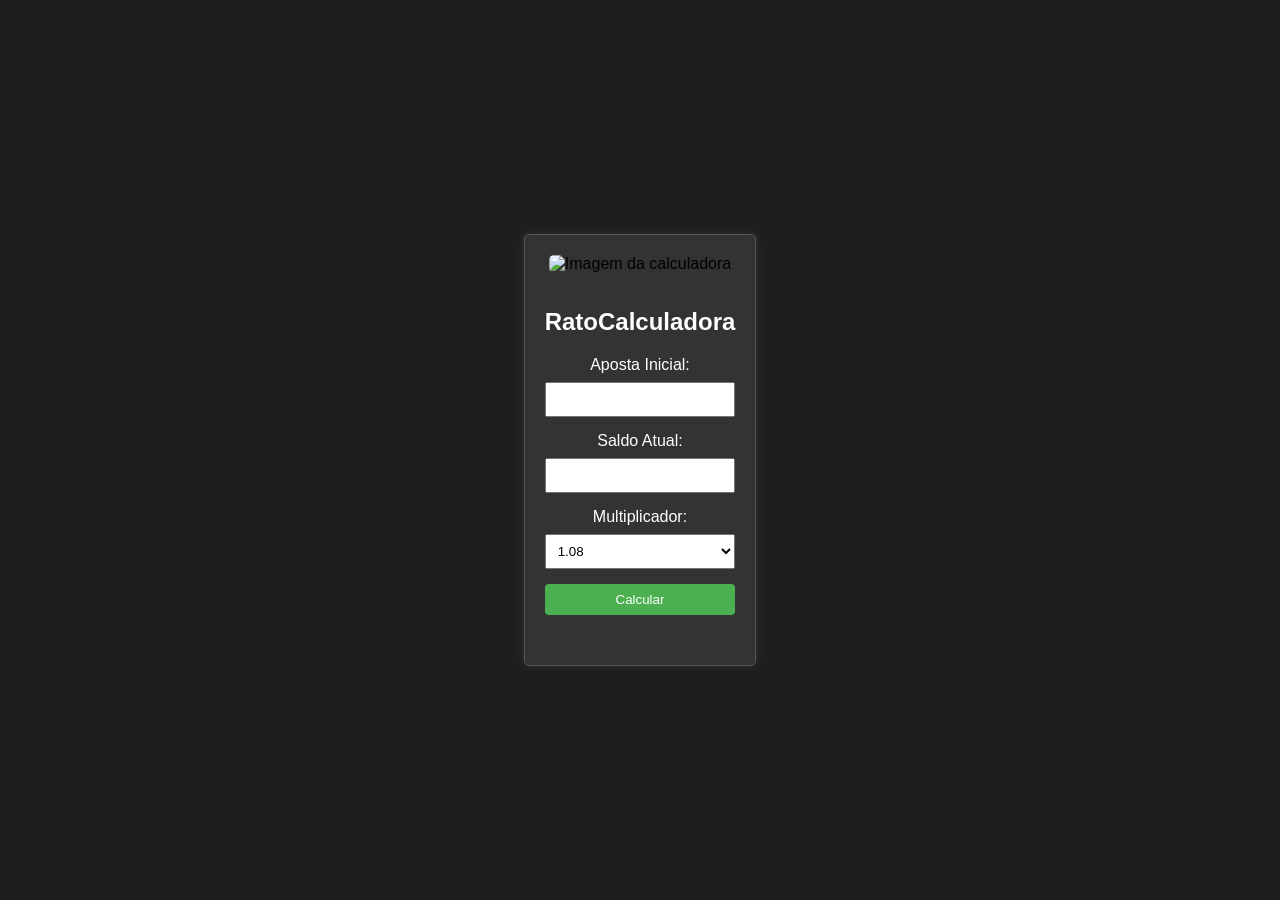
==== index.html @ da58b3e8 "Update index.html" ====
<!DOCTYPE html>
<html lang="en">
<head>
  <meta charset="UTF-8">
  <meta name="viewport" content="width=device-width, initial-scale=1.0">
  <title>Pitter Calc</title>
  <style>
    body {
      font-family: Arial, sans-serif;
      text-align: center;
      background: #1e1e1e;
      margin: 0;
      padding: 0;
      display: flex;
      align-items: center;
      justify-content: center;
      height: 100vh;
    }

    .container {
      max-width: 400px;
      padding: 20px;
      border: 1px solid #555;
      border-radius: 5px;
      box-shadow: 0 0 10px rgba(255, 255, 255, 0.1);
      background-color: #333;
      margin: auto;
    }

    h2 {
      margin-bottom: 20px;
      color: #fff;
    }

    label {
      display: block;
      margin-bottom: 8px;
      color: #fff;
    }

    input, select, button {
      width: 100%;
      padding: 8px;
      margin-bottom: 15px;
      box-sizing: border-box;
    }

    button {
      background-color: #4caf50;
      color: white;
      border: none;
      border-radius: 4px;
      cursor: pointer;
    }

    button:hover {
      background-color: #45a049;
    }

    #resultado {
      font-weight: bold;
      margin-top: 15px;
      color: #fff;
    }

    .error-message {
      color: #ff0000;
      font-size: 14px;
      margin-top: 8px;
    }

    /* Adicionando estilos para a imagem na calculadora */
    #calcImage {
      width: 25%; /* Alterado para 25% */
      height: auto;
      border-radius: 5px;
      margin-bottom: 15px;
    }
  </style>
</head>
<body>

<div class="container">
  <img id="calcImage" src="https://raw.githubusercontent.com/joaoalves31/pittersons1.github.io/main/pitter.png" alt="Imagem da calculadora"> <!-- Substitua pelo caminho da sua imagem -->

  <h2 style="color: #fff;">RatoCalculadora</h2>
  <form id="betForm">
    <label for="apostaInicial">Aposta Inicial:</label>
    <input type="number" id="apostaInicial" required onkeypress="handleKeyPress(event)">

    <label for="saldoAtual">Saldo Atual:</label>
    <input type="number" id="saldoAtual" required onkeypress="handleKeyPress(event)">

    <label for="multiplicador">Multiplicador:</label>
    <select id="multiplicador" required onkeypress="handleKeyPress(event)">
      <option value="1.08">1.08</option>
      <option value="1.10">1.10</option>
      <option value="1.2">1.2</option>
      <option value="1.3">1.3</option>
      <option value="1.4">1.4</option>
      <option value="1.5">1.5</option>
      <option value="2.0">2.0</option>
      <option value="3.0">3.0</option>
      <option value="4.0">4.0</option>
    </select>

    <button type="button" onclick="calcularRodadas()">Calcular</button>

    <div id="resultado"></div>
    <div id="error" class="error-message"></div>
  </form>
</div>

<script>
  function handleKeyPress(event) {
    if (event.key === 'Enter') {
      calcularRodadas();
    }
  }

  function calcularRodadas() {
    var apostaInicial = parseInt(document.getElementById('apostaInicial').value);
    var saldoAtual = parseInt(document.getElementById('saldoAtual').value);
    var multiplicador = parseFloat(document.getElementById('multiplicador').value);

    var rodada = 1;

    if ((multiplicador == 1.08 || multiplicador == 1.10) && apostaInicial * multiplicador < 12) {
      var errorMessage = `A aposta inicial deve ser maior ou igual a ${Math.ceil(12 / multiplicador)} para o multiplicador selecionado.`;
      document.getElementById('error').innerHTML = errorMessage;
      return;
    }

    document.getElementById('error').innerHTML = ''; // Limpa a mensagem de erro

    while (saldoAtual >= apostaInicial) {
      saldoAtual -= apostaInicial;
      apostaInicial = Math.ceil(apostaInicial * multiplicador);
      rodada++;
    }

    var resultadoElement = document.getElementById('resultado');
    resultadoElement.innerHTML = `Quantidade de rodadas possíveis: ${rodada - 1}`;
  }
</script>

</body>
</html>
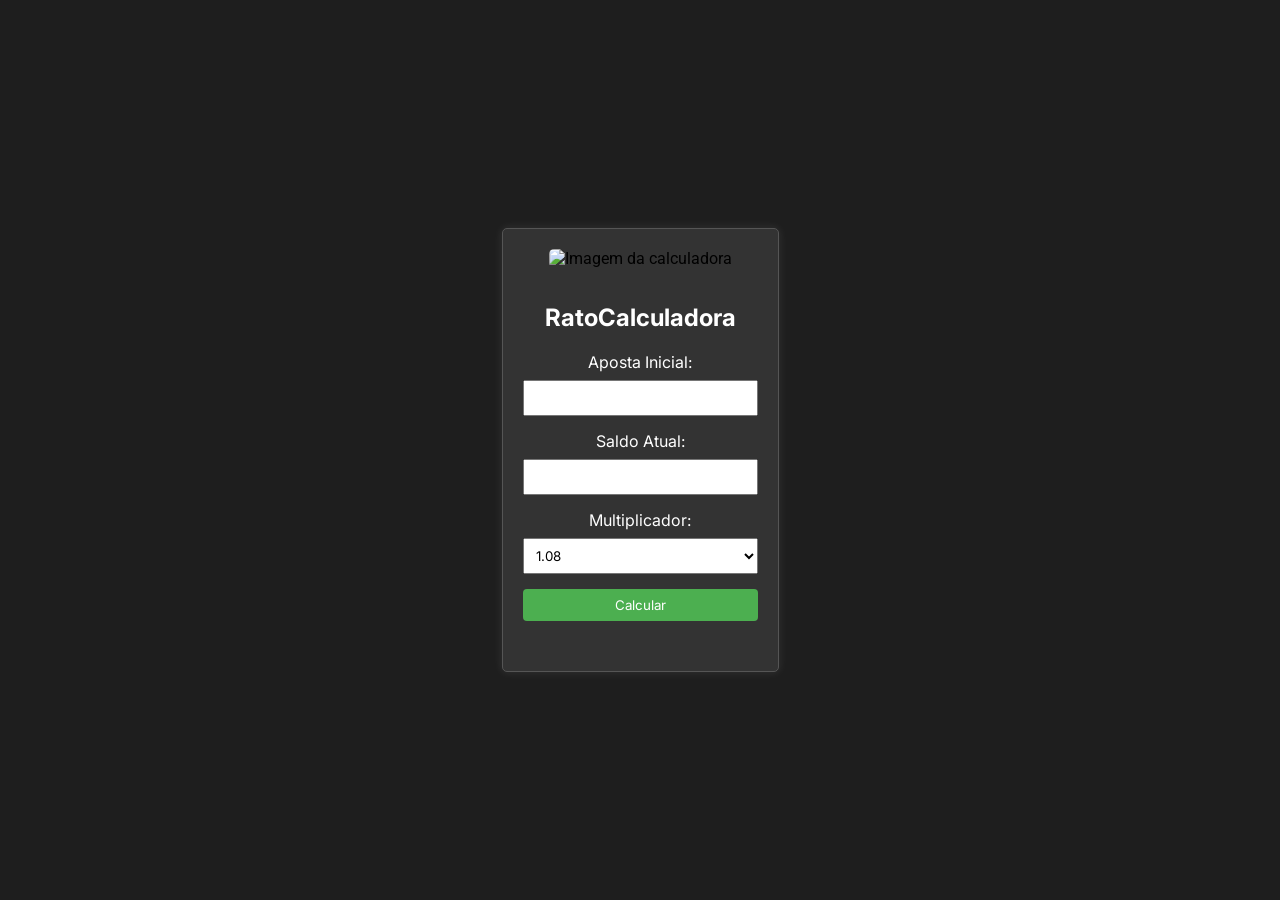
==== commit a7dd0f5c: "Update index.html" ====
--- a/index.html
+++ b/index.html
@@ -6,7 +6,7 @@
   <title>Pitter Calc</title>
   <style>
     body {
-      font-family: Arial, sans-serif;
+      font-family: 'Roboto', Arial, sans-serif; /* Alterado para Roboto */
       text-align: center;
       background: #1e1e1e;
       margin: 0;
@@ -30,12 +30,14 @@
     h2 {
       margin-bottom: 20px;
       color: #fff;
+      font-family: 'Inter', sans-serif; /* Adicionado Inter */
     }
 
     label {
       display: block;
       margin-bottom: 8px;
       color: #fff;
+      font-family: 'Inter', sans-serif; /* Adicionado Inter */
     }
 
     input, select, button {
@@ -43,6 +45,7 @@
       padding: 8px;
       margin-bottom: 15px;
       box-sizing: border-box;
+      font-family: 'Inter', sans-serif; /* Adicionado Inter */
     }
 
     button {
@@ -61,27 +64,30 @@
       font-weight: bold;
       margin-top: 15px;
       color: #fff;
+      font-family: 'Inter', sans-serif; /* Adicionado Inter */
     }
 
     .error-message {
       color: #ff0000;
       font-size: 14px;
       margin-top: 8px;
+      font-family: 'Inter', sans-serif; /* Adicionado Inter */
     }
 
     /* Adicionando estilos para a imagem na calculadora */
     #calcImage {
-      width: 25%; /* Alterado para 25% */
+      width: 25%;
       height: auto;
       border-radius: 5px;
       margin-bottom: 15px;
     }
   </style>
+  <link href="https://fonts.googleapis.com/css2?family=Roboto:wght@400;700&family=Inter:wght@400;700&display=swap" rel="stylesheet">
 </head>
 <body>
 
 <div class="container">
-  <img id="calcImage" src="https://raw.githubusercontent.com/joaoalves31/pittersons1.github.io/main/pitter.png" alt="Imagem da calculadora"> <!-- Substitua pelo caminho da sua imagem -->
+  <img id="calcImage" src="https://raw.githubusercontent.com/joaoalves31/pittersons1.github.io/main/fullsize.png" alt="Imagem da calculadora">
 
   <h2 style="color: #fff;">RatoCalculadora</h2>
   <form id="betForm">
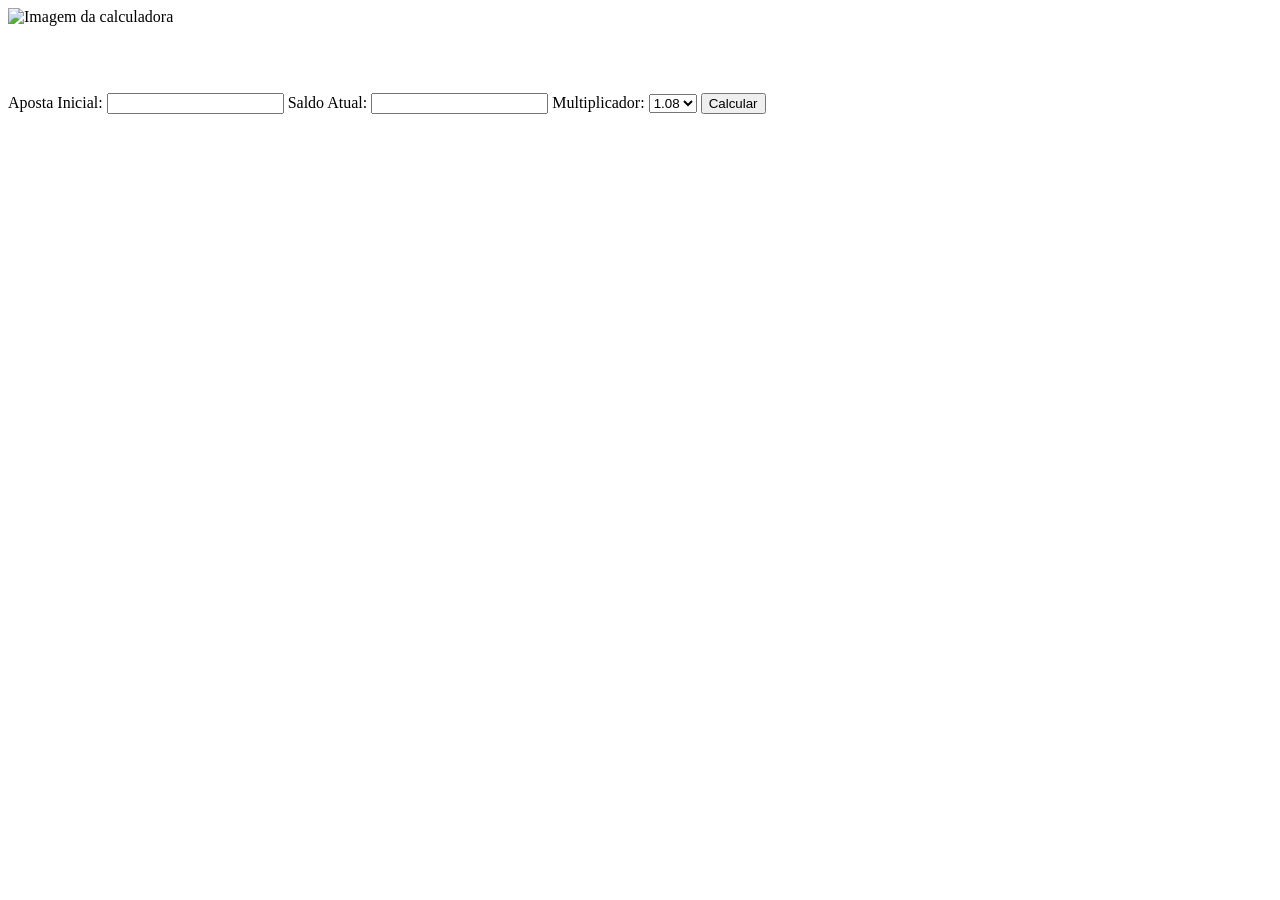
==== commit 2432f382: "Update index.html" ====
--- a/index.html
+++ b/index.html
@@ -5,97 +5,21 @@
   <meta name="viewport" content="width=device-width, initial-scale=1.0">
   <title>Pitter Calc</title>
   <style>
-    body {
-      font-family: 'Roboto', Arial, sans-serif; /* Alterado para Roboto */
-      text-align: center;
-      background: #1e1e1e;
-      margin: 0;
-      padding: 0;
-      display: flex;
-      align-items: center;
-      justify-content: center;
-      height: 100vh;
-    }
-
-    .container {
-      max-width: 400px;
-      padding: 20px;
-      border: 1px solid #555;
-      border-radius: 5px;
-      box-shadow: 0 0 10px rgba(255, 255, 255, 0.1);
-      background-color: #333;
-      margin: auto;
-    }
-
-    h2 {
-      margin-bottom: 20px;
-      color: #fff;
-      font-family: 'Inter', sans-serif; /* Adicionado Inter */
-    }
-
-    label {
-      display: block;
-      margin-bottom: 8px;
-      color: #fff;
-      font-family: 'Inter', sans-serif; /* Adicionado Inter */
-    }
-
-    input, select, button {
-      width: 100%;
-      padding: 8px;
-      margin-bottom: 15px;
-      box-sizing: border-box;
-      font-family: 'Inter', sans-serif; /* Adicionado Inter */
-    }
-
-    button {
-      background-color: #4caf50;
-      color: white;
-      border: none;
-      border-radius: 4px;
-      cursor: pointer;
-    }
-
-    button:hover {
-      background-color: #45a049;
-    }
-
-    #resultado {
-      font-weight: bold;
-      margin-top: 15px;
-      color: #fff;
-      font-family: 'Inter', sans-serif; /* Adicionado Inter */
-    }
-
-    .error-message {
-      color: #ff0000;
-      font-size: 14px;
-      margin-top: 8px;
-      font-family: 'Inter', sans-serif; /* Adicionado Inter */
-    }
-
-    /* Adicionando estilos para a imagem na calculadora */
-    #calcImage {
-      width: 25%;
-      height: auto;
-      border-radius: 5px;
-      margin-bottom: 15px;
-    }
+    /* ... (seu estilo permanece inalterado) ... */
   </style>
-  <link href="https://fonts.googleapis.com/css2?family=Roboto:wght@400;700&family=Inter:wght@400;700&display=swap" rel="stylesheet">
 </head>
 <body>
 
 <div class="container">
-  <img id="calcImage" src="https://raw.githubusercontent.com/joaoalves31/pittersons1.github.io/main/fullsize.png" alt="Imagem da calculadora">
+  <img id="calcImage" src="https://raw.githubusercontent.com/joaoalves31/pittersons1.github.io/main/pitter.png" alt="Imagem da calculadora">
 
-  <h2 style="color: #fff;">RatoCalculadora</h2>
+  <h2 style="color: #fff;">Calculadora de Apostas</h2>
   <form id="betForm">
     <label for="apostaInicial">Aposta Inicial:</label>
     <input type="number" id="apostaInicial" required onkeypress="handleKeyPress(event)">
 
     <label for="saldoAtual">Saldo Atual:</label>
-    <input type="number" id="saldoAtual" required onkeypress="handleKeyPress(event)">
+    <input type="text" id="saldoAtual" required onkeypress="handleKeyPress(event)">
 
     <label for="multiplicador">Multiplicador:</label>
     <select id="multiplicador" required onkeypress="handleKeyPress(event)">
@@ -126,13 +50,13 @@
 
   function calcularRodadas() {
     var apostaInicial = parseInt(document.getElementById('apostaInicial').value);
-    var saldoAtual = parseInt(document.getElementById('saldoAtual').value);
+    var saldoAtual = parseFloat(document.getElementById('saldoAtual').value.replace(',', '.'));
     var multiplicador = parseFloat(document.getElementById('multiplicador').value);
 
     var rodada = 1;
 
-    if ((multiplicador == 1.08 || multiplicador == 1.10) && apostaInicial * multiplicador < 12) {
-      var errorMessage = `A aposta inicial deve ser maior ou igual a ${Math.ceil(12 / multiplicador)} para o multiplicador selecionado.`;
+    if (multiplicador == 1.10 && apostaInicial * multiplicador < 10) {
+      var errorMessage = "A aposta inicial deve ser maior ou igual a 10 para o multiplicador selecionado.";
       document.getElementById('error').innerHTML = errorMessage;
       return;
     }
@@ -146,7 +70,7 @@
     }
 
     var resultadoElement = document.getElementById('resultado');
-    resultadoElement.innerHTML = `Quantidade de rodadas possíveis: ${rodada - 1}`;
+    resultadoElement.innerHTML = "Quantidade de rodadas possíveis: " + (rodada - 1);
   }
 </script>
 
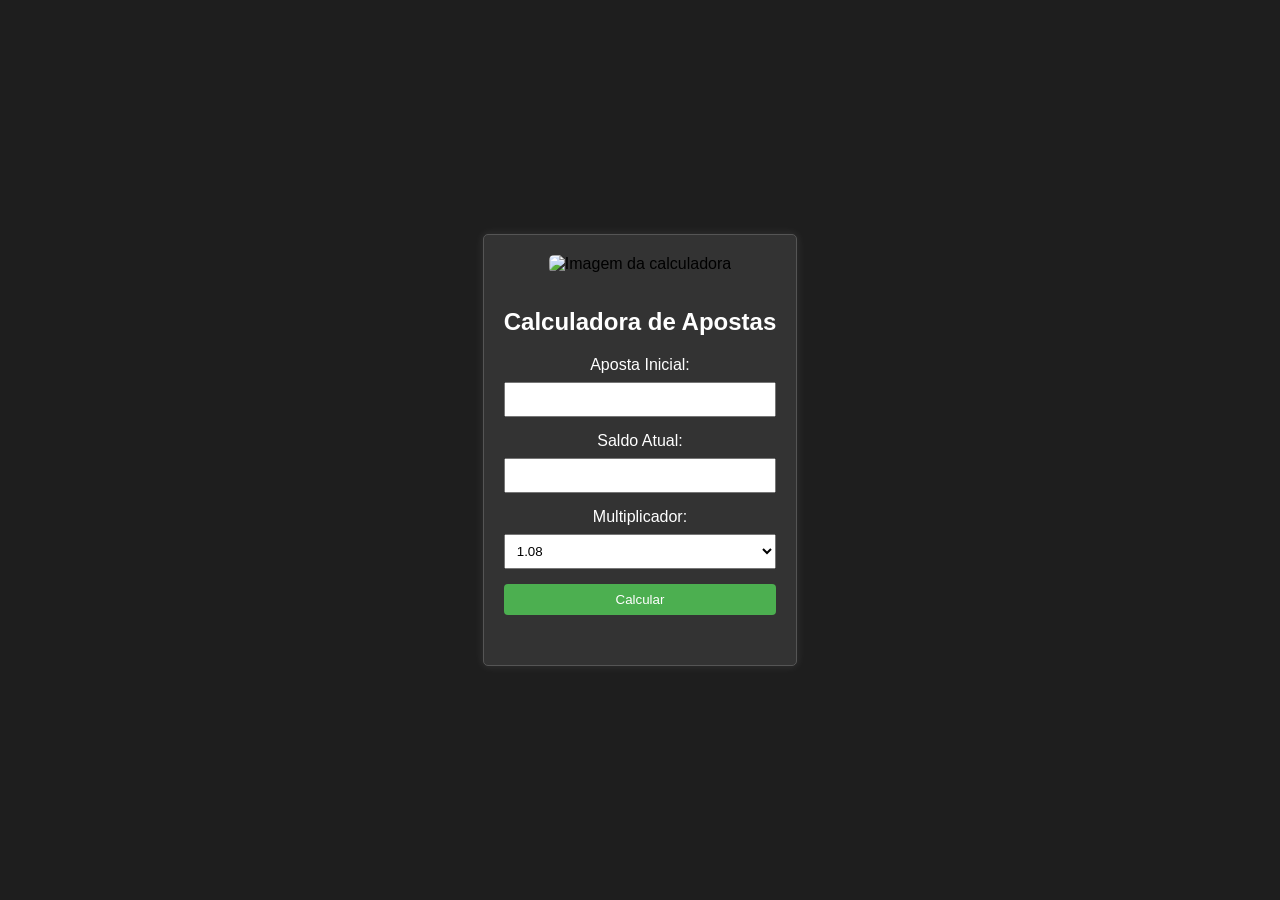
==== commit 75e13911: "Update index.html" ====
--- a/index.html
+++ b/index.html
@@ -5,7 +5,82 @@
   <meta name="viewport" content="width=device-width, initial-scale=1.0">
   <title>Pitter Calc</title>
   <style>
-    /* ... (seu estilo permanece inalterado) ... */
+    body {
+      font-family: 'Roboto', Arial, sans-serif; /* Alterado para Roboto */
+      text-align: center;
+      background: #1e1e1e;
+      margin: 0;
+      padding: 0;
+      display: flex;
+      align-items: center;
+      justify-content: center;
+      height: 100vh;
+    }
+
+    .container {
+      max-width: 400px;
+      padding: 20px;
+      border: 1px solid #555;
+      border-radius: 5px;
+      box-shadow: 0 0 10px rgba(255, 255, 255, 0.1);
+      background-color: #333;
+      margin: auto;
+    }
+
+    h2 {
+      margin-bottom: 20px;
+      color: #fff;
+      font-family: 'Inter', sans-serif; /* Adicionado Inter */
+    }
+
+    label {
+      display: block;
+      margin-bottom: 8px;
+      color: #fff;
+      font-family: 'Inter', sans-serif; /* Adicionado Inter */
+    }
+
+    input, select, button {
+      width: 100%;
+      padding: 8px;
+      margin-bottom: 15px;
+      box-sizing: border-box;
+      font-family: 'Inter', sans-serif; /* Adicionado Inter */
+    }
+
+    button {
+      background-color: #4caf50;
+      color: white;
+      border: none;
+      border-radius: 4px;
+      cursor: pointer;
+    }
+
+    button:hover {
+      background-color: #45a049;
+    }
+
+    #resultado {
+      font-weight: bold;
+      margin-top: 15px;
+      color: #fff;
+      font-family: 'Inter', sans-serif; /* Adicionado Inter */
+    }
+
+    .error-message {
+      color: #ff0000;
+      font-size: 14px;
+      margin-top: 8px;
+      font-family: 'Inter', sans-serif; /* Adicionado Inter */
+    }
+
+    /* Adicionando estilos para a imagem na calculadora */
+    #calcImage {
+      width: 25%;
+      height: auto;
+      border-radius: 5px;
+      margin-bottom: 15px;
+    }
   </style>
 </head>
 <body>
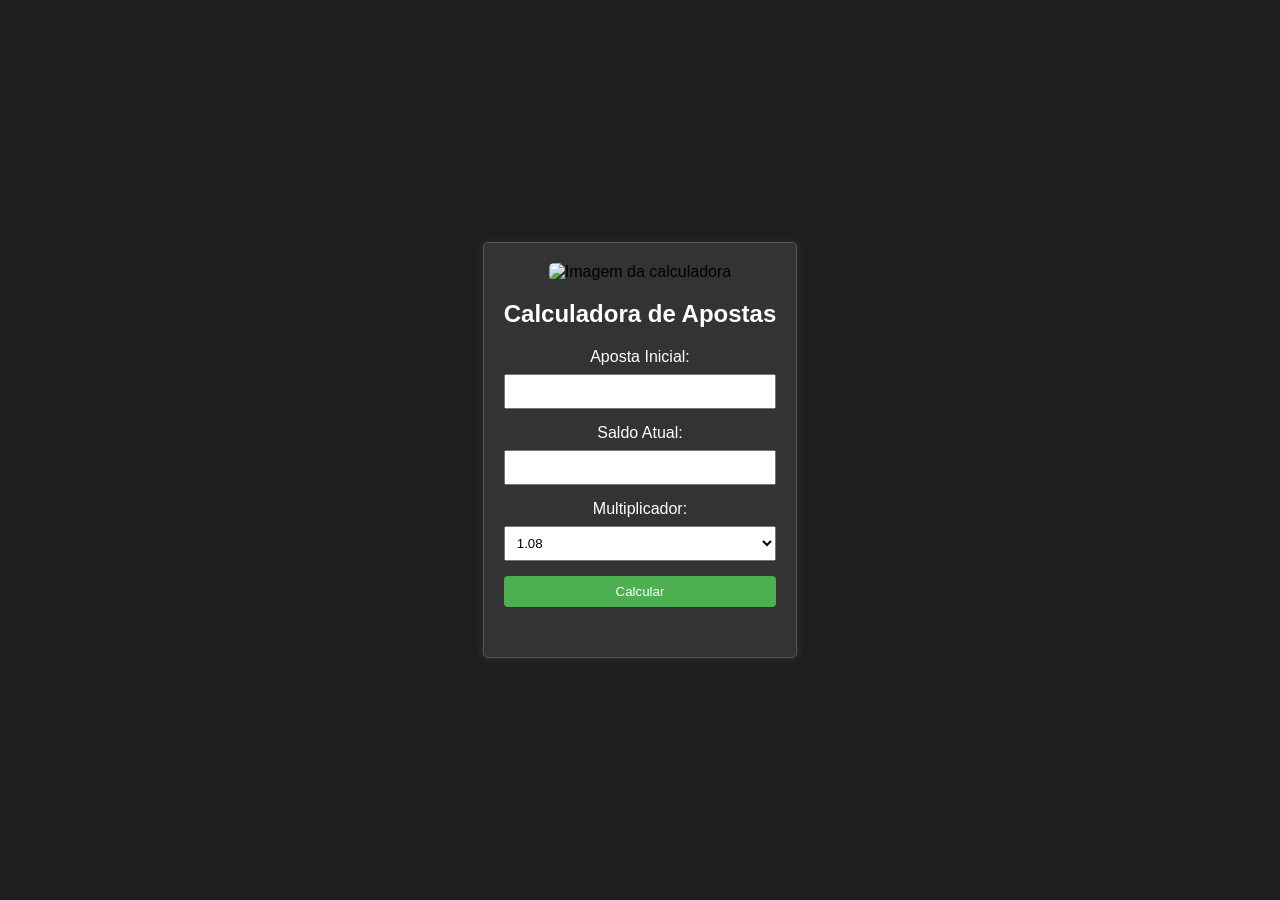
==== commit 9a9297cc: "Update index.html" ====
--- a/index.html
+++ b/index.html
@@ -79,8 +79,8 @@
       width: 25%;
       height: auto;
       border-radius: 5px;
-      margin-bottom: 15px;
-    }
+      margin-bottom: 15px;
+    }
   </style>
 </head>
 <body>
@@ -124,8 +124,8 @@
   }
 
   function calcularRodadas() {
-    var apostaInicial = parseInt(document.getElementById('apostaInicial').value);
-    var saldoAtual = parseFloat(document.getElementById('saldoAtual').value.replace(',', '.'));
+    var apostaInicial = Math.floor(parseFloat(document.getElementById('apostaInicial').value)); // Arredonda para baixo
+    var saldoAtual = Math.floor(parseFloat(document.getElementById('saldoAtual').value.replace(',', '.'))); // Arredonda para baixo
     var multiplicador = parseFloat(document.getElementById('multiplicador').value);
 
     var rodada = 1;
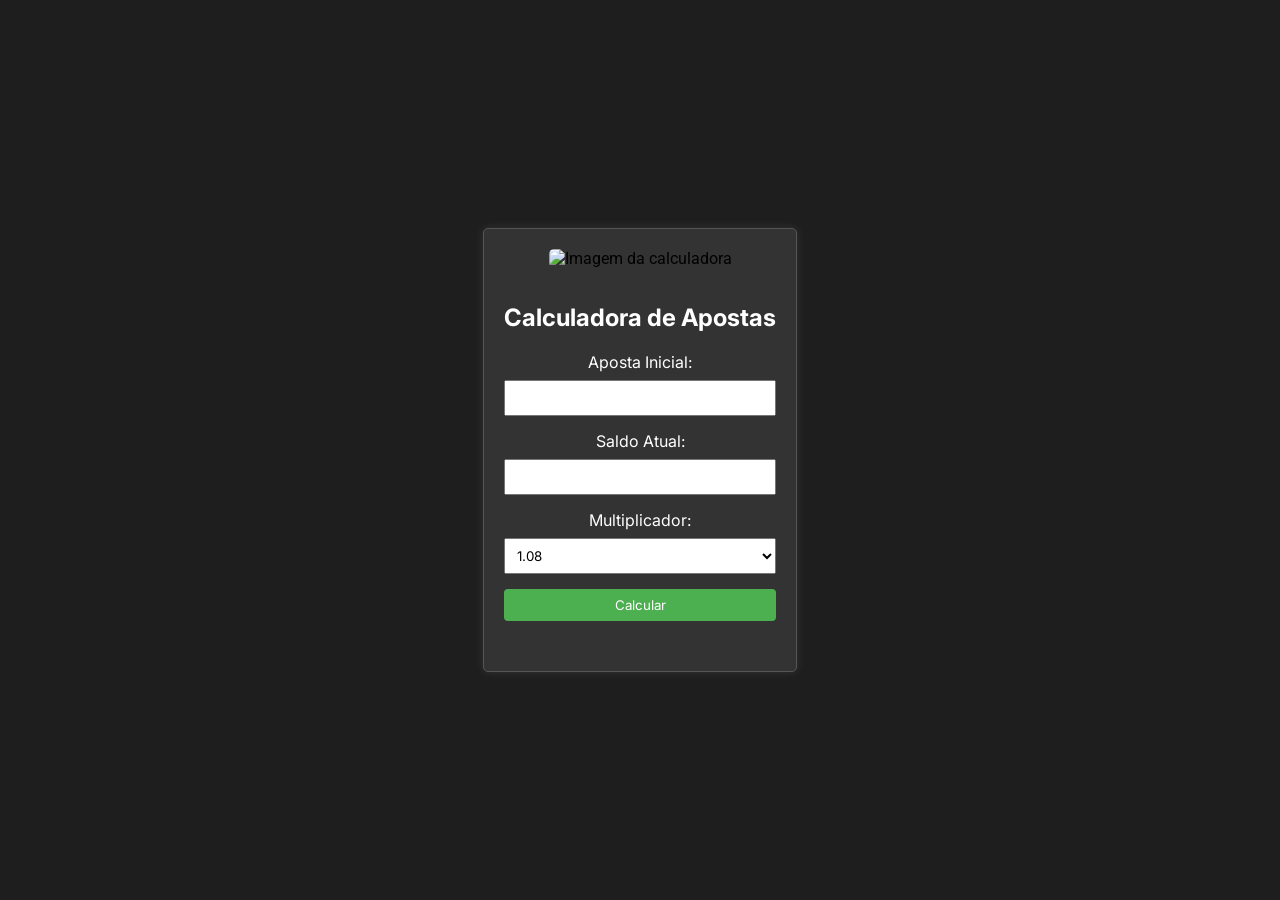
==== commit 07ca6bd4: "Update index.html" ====
--- a/index.html
+++ b/index.html
@@ -79,9 +79,10 @@
       width: 25%;
       height: auto;
       border-radius: 5px;
-      margin-bottom: 15px;
-    }
+      margin-bottom: 15px;
+    }
   </style>
+  <link href="https://fonts.googleapis.com/css2?family=Roboto:wght@400;700&family=Inter:wght@400;700&display=swap" rel="stylesheet">
 </head>
 <body>
 
@@ -94,7 +95,7 @@
     <input type="number" id="apostaInicial" required onkeypress="handleKeyPress(event)">
 
     <label for="saldoAtual">Saldo Atual:</label>
-    <input type="text" id="saldoAtual" required onkeypress="handleKeyPress(event)">
+    <input type="number" id="saldoAtual" required onkeypress="handleKeyPress(event)">
 
     <label for="multiplicador">Multiplicador:</label>
     <select id="multiplicador" required onkeypress="handleKeyPress(event)">
@@ -124,14 +125,14 @@
   }
 
   function calcularRodadas() {
-    var apostaInicial = Math.floor(parseFloat(document.getElementById('apostaInicial').value)); // Arredonda para baixo
-    var saldoAtual = Math.floor(parseFloat(document.getElementById('saldoAtual').value.replace(',', '.'))); // Arredonda para baixo
+    var apostaInicial = parseInt(document.getElementById('apostaInicial').value);
+    var saldoAtual = parseInt(document.getElementById('saldoAtual').value);
     var multiplicador = parseFloat(document.getElementById('multiplicador').value);
 
     var rodada = 1;
 
-    if (multiplicador == 1.10 && apostaInicial * multiplicador < 10) {
-      var errorMessage = "A aposta inicial deve ser maior ou igual a 10 para o multiplicador selecionado.";
+    if ((multiplicador == 1.08 && apostaInicial * multiplicador < 12) {
+      var errorMessage = `A aposta inicial deve ser maior ou igual a ${Math.ceil(12 / multiplicador)} para o multiplicador selecionado.`;
       document.getElementById('error').innerHTML = errorMessage;
       return;
     }
@@ -145,7 +146,7 @@
     }
 
     var resultadoElement = document.getElementById('resultado');
-    resultadoElement.innerHTML = "Quantidade de rodadas possíveis: " + (rodada - 1);
+    resultadoElement.innerHTML = `Quantidade de rodadas possíveis: ${rodada - 1}`;
   }
 </script>
 
